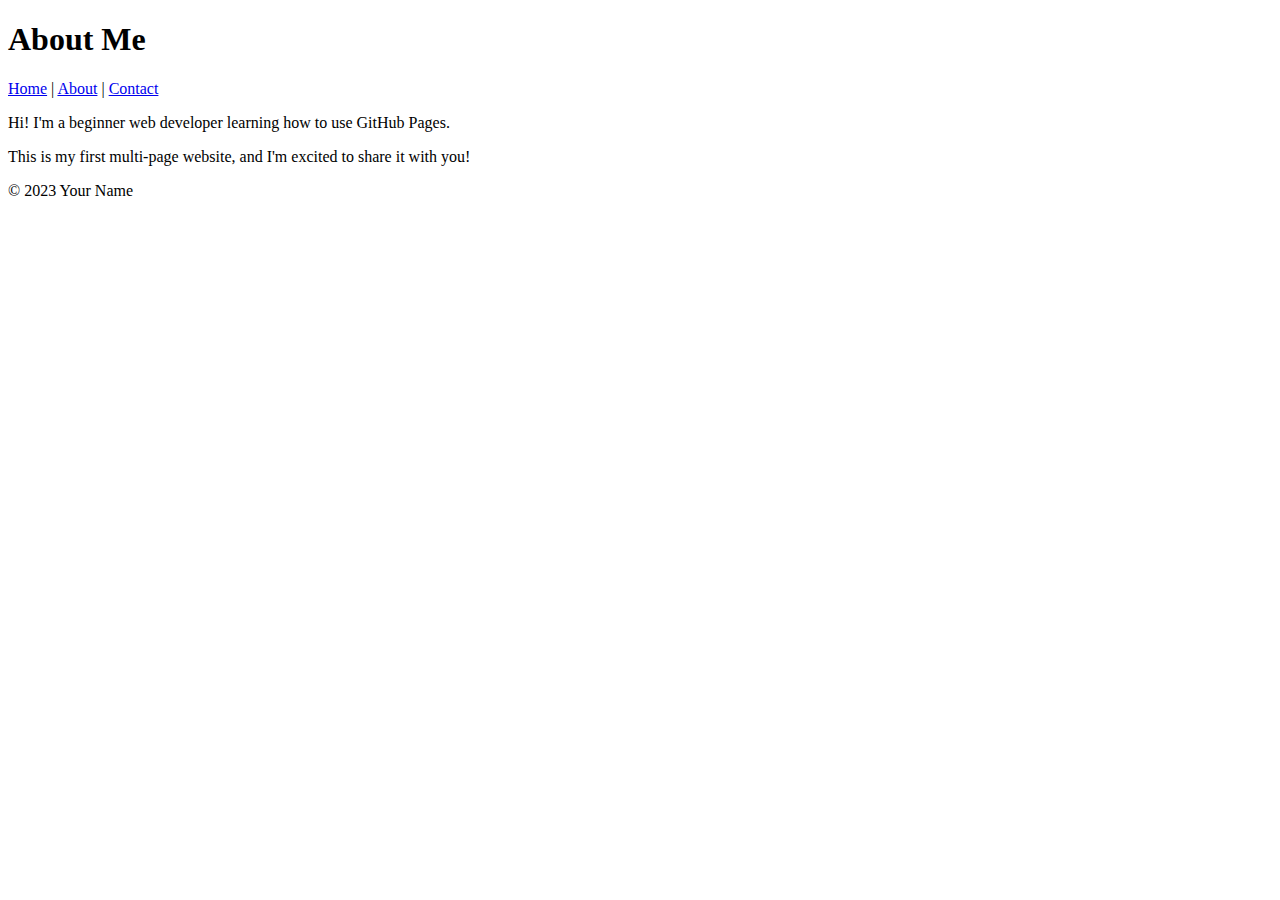
==== about.html @ 073e5fe0 "Create about.html" ====
<!DOCTYPE html>

<html lang="en">

<head>

<meta charset="UTF-8">

<meta name="viewport" content="width=device-width, initial-scale=1.0">

<title>About Me</title>

</head>

<body>

<header>

<h1>About Me</h1>

<nav>

<a href="index.html">Home</a> |

<a href="about.html">About</a> |

<a href="contact.html">Contact</a>

</nav>

</header>


<main>

<p>Hi! I'm a beginner web developer learning how to use GitHub Pages.</p>

<p>This is my first multi-page website, and I'm excited to share it with you!</p>

</main>


<footer>

<p>&copy; 2023 Your Name</p>

</footer>

</body>

</html>
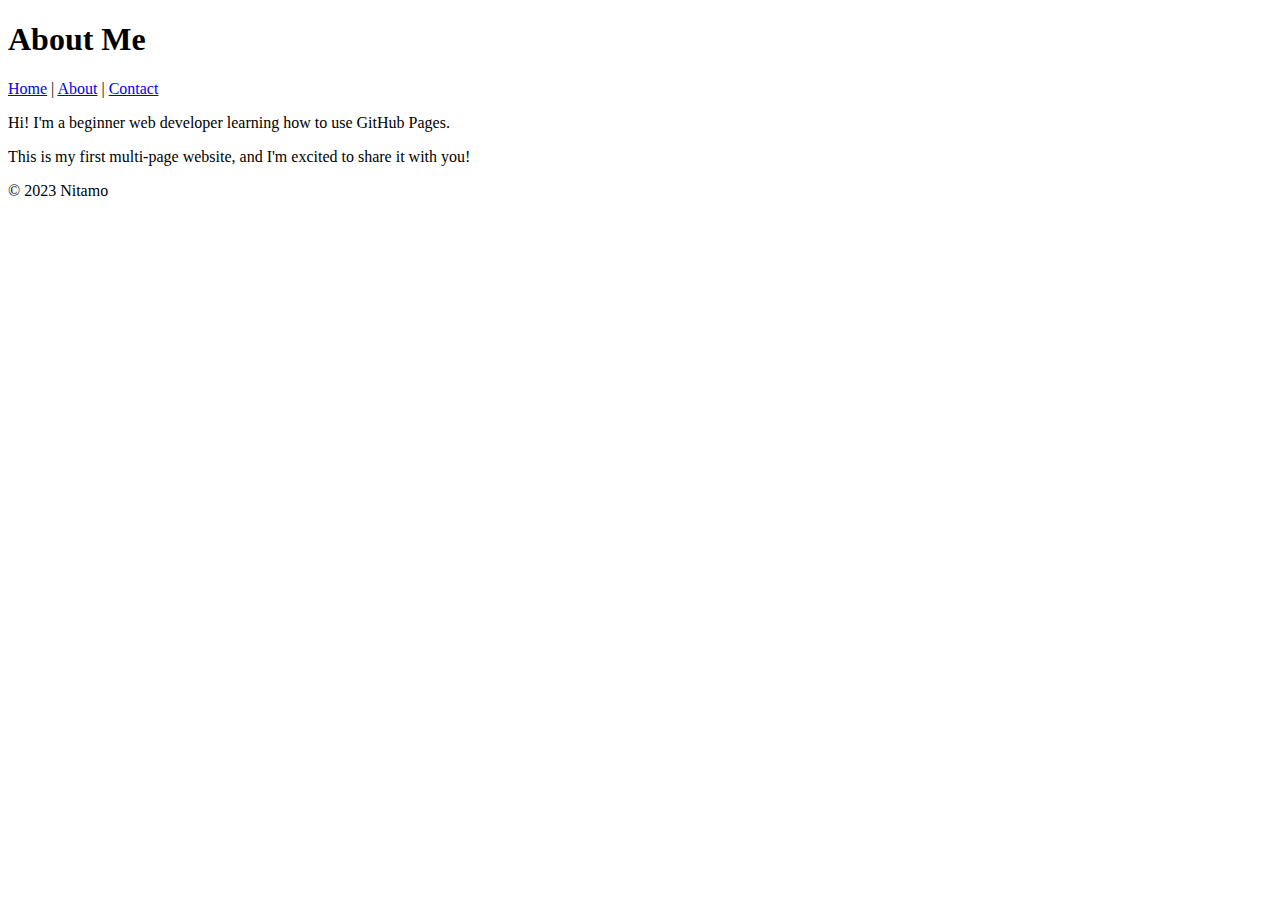
==== commit 0638569c: "Update about.html" ====
--- a/about.html
+++ b/about.html
@@ -9,7 +9,7 @@
 <meta name="viewport" content="width=device-width, initial-scale=1.0">
 
 <title>About Me</title>
-
+  <link rel="stylesheet" href="styles.css">
 </head>
 
 <body>
@@ -42,7 +42,7 @@
 
 <footer>
 
-<p>&copy; 2023 Your Name</p>
+<p>&copy; 2023 Nitamo</p>
 
 </footer>
 
